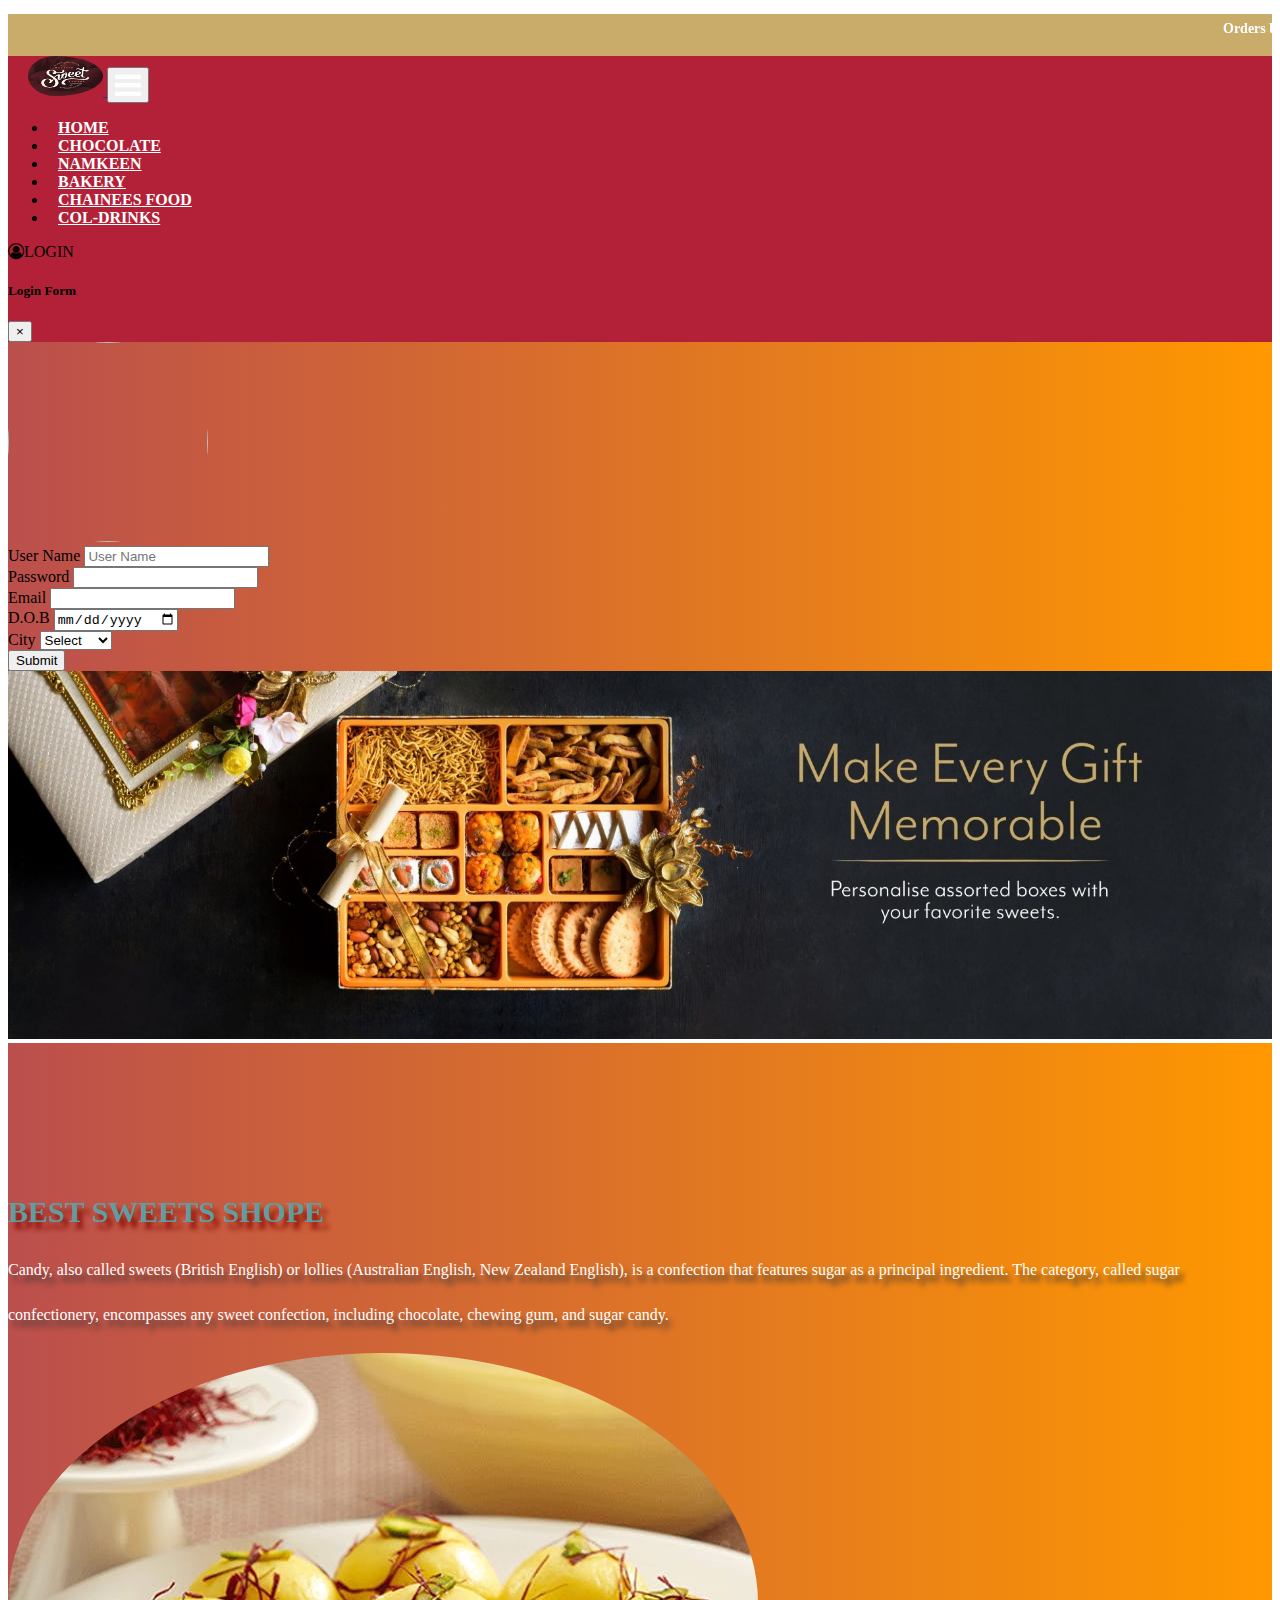
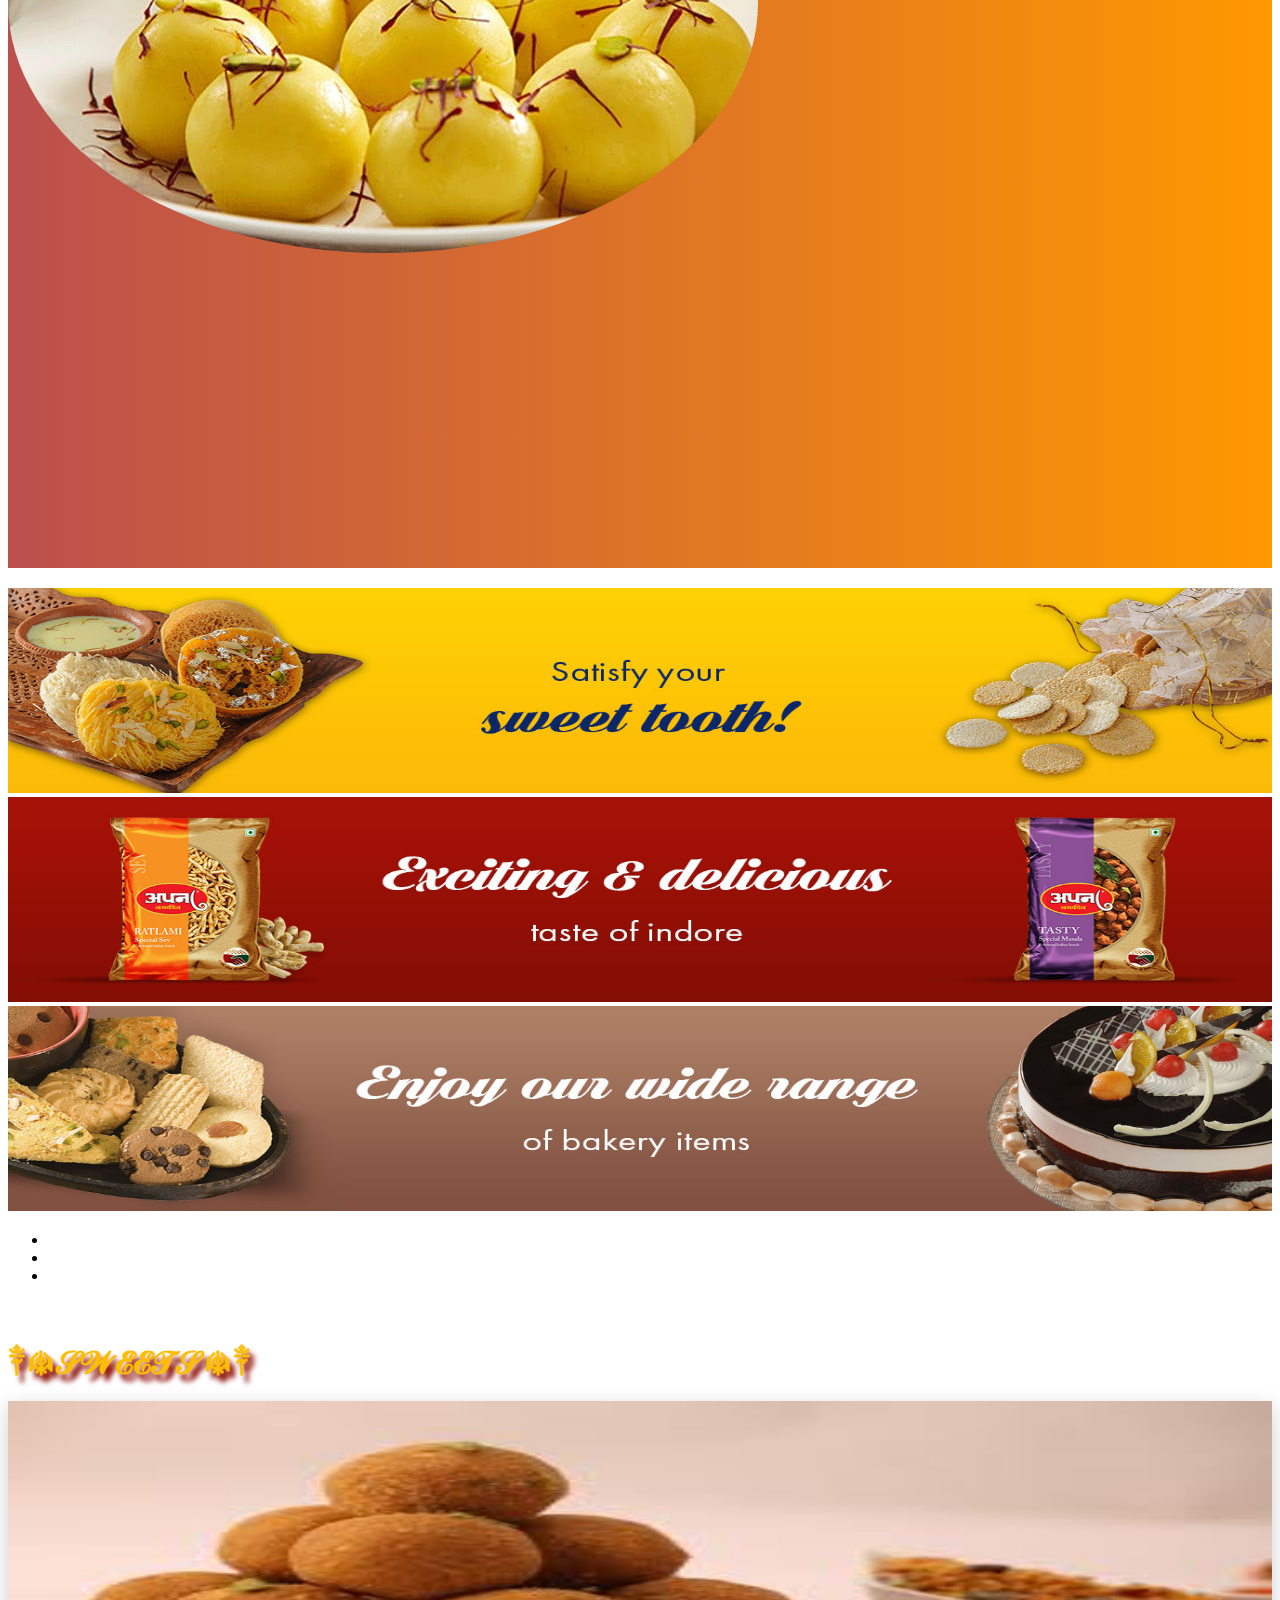
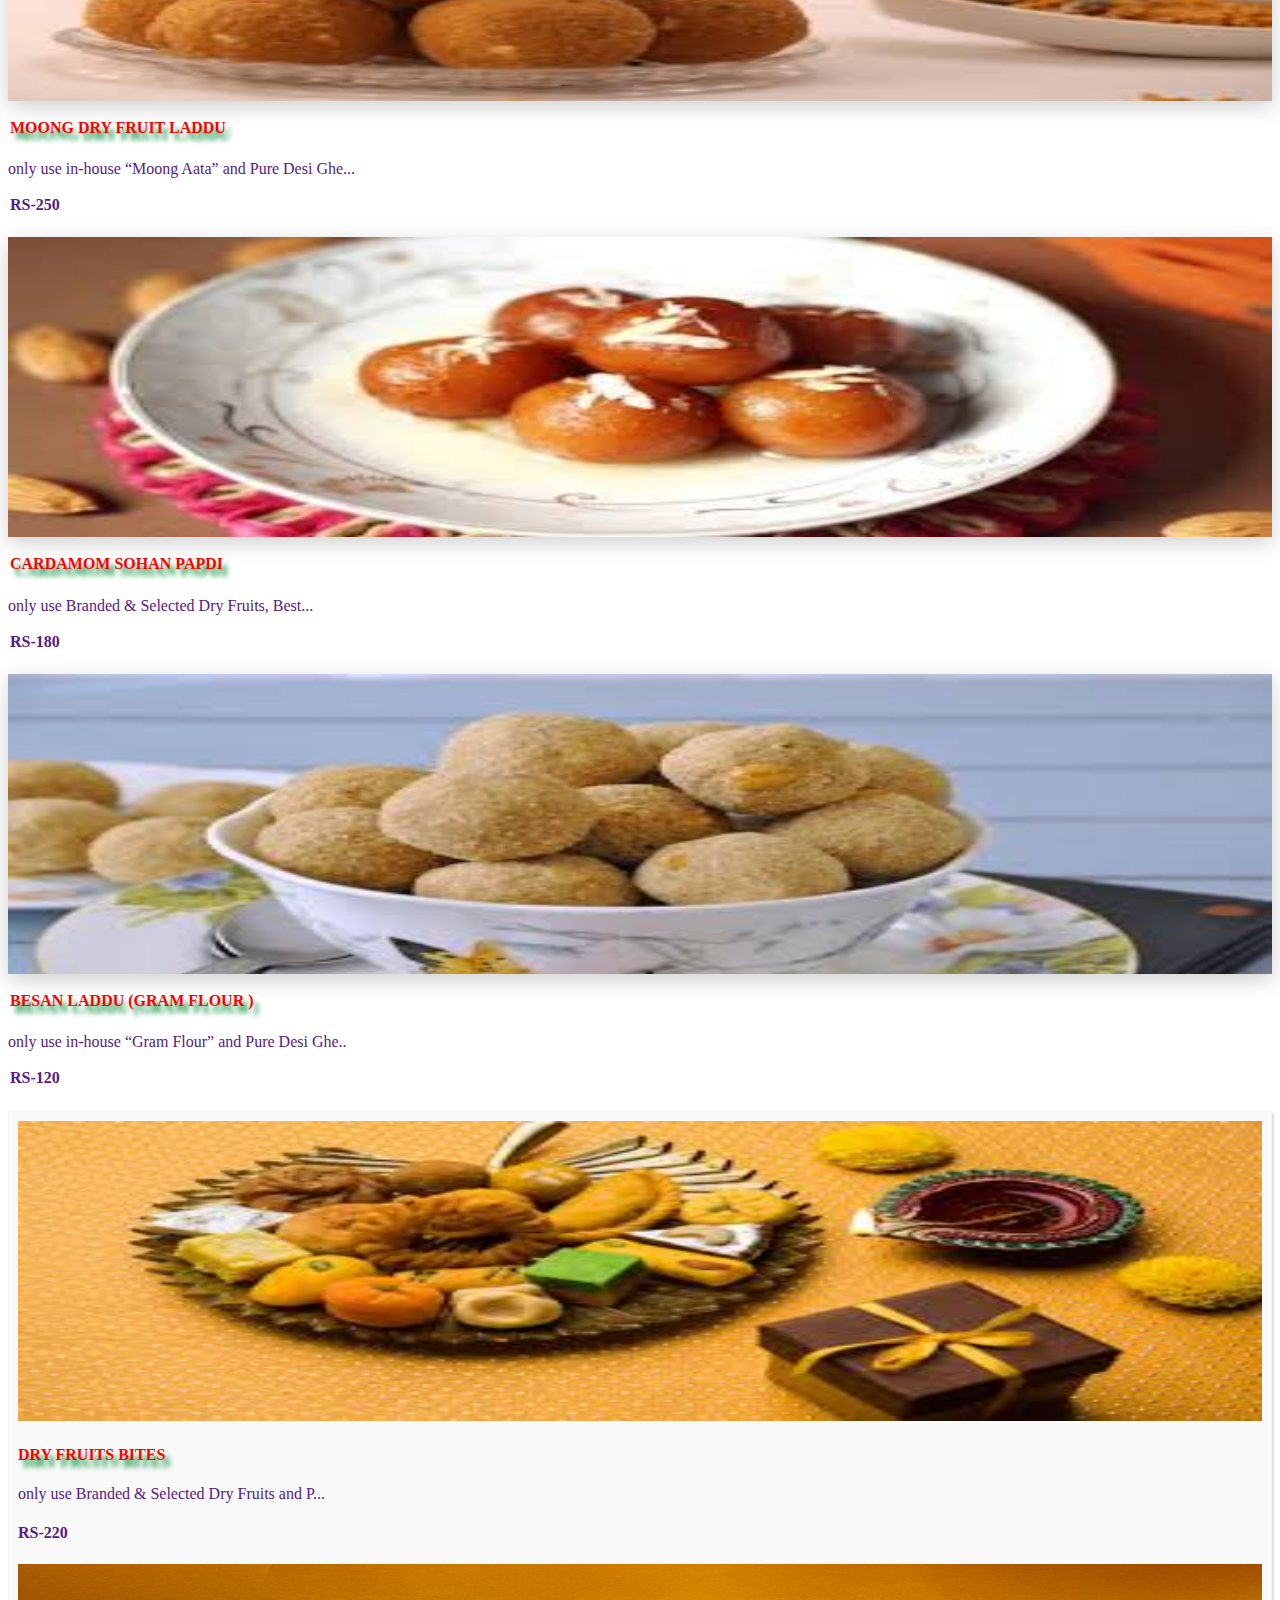
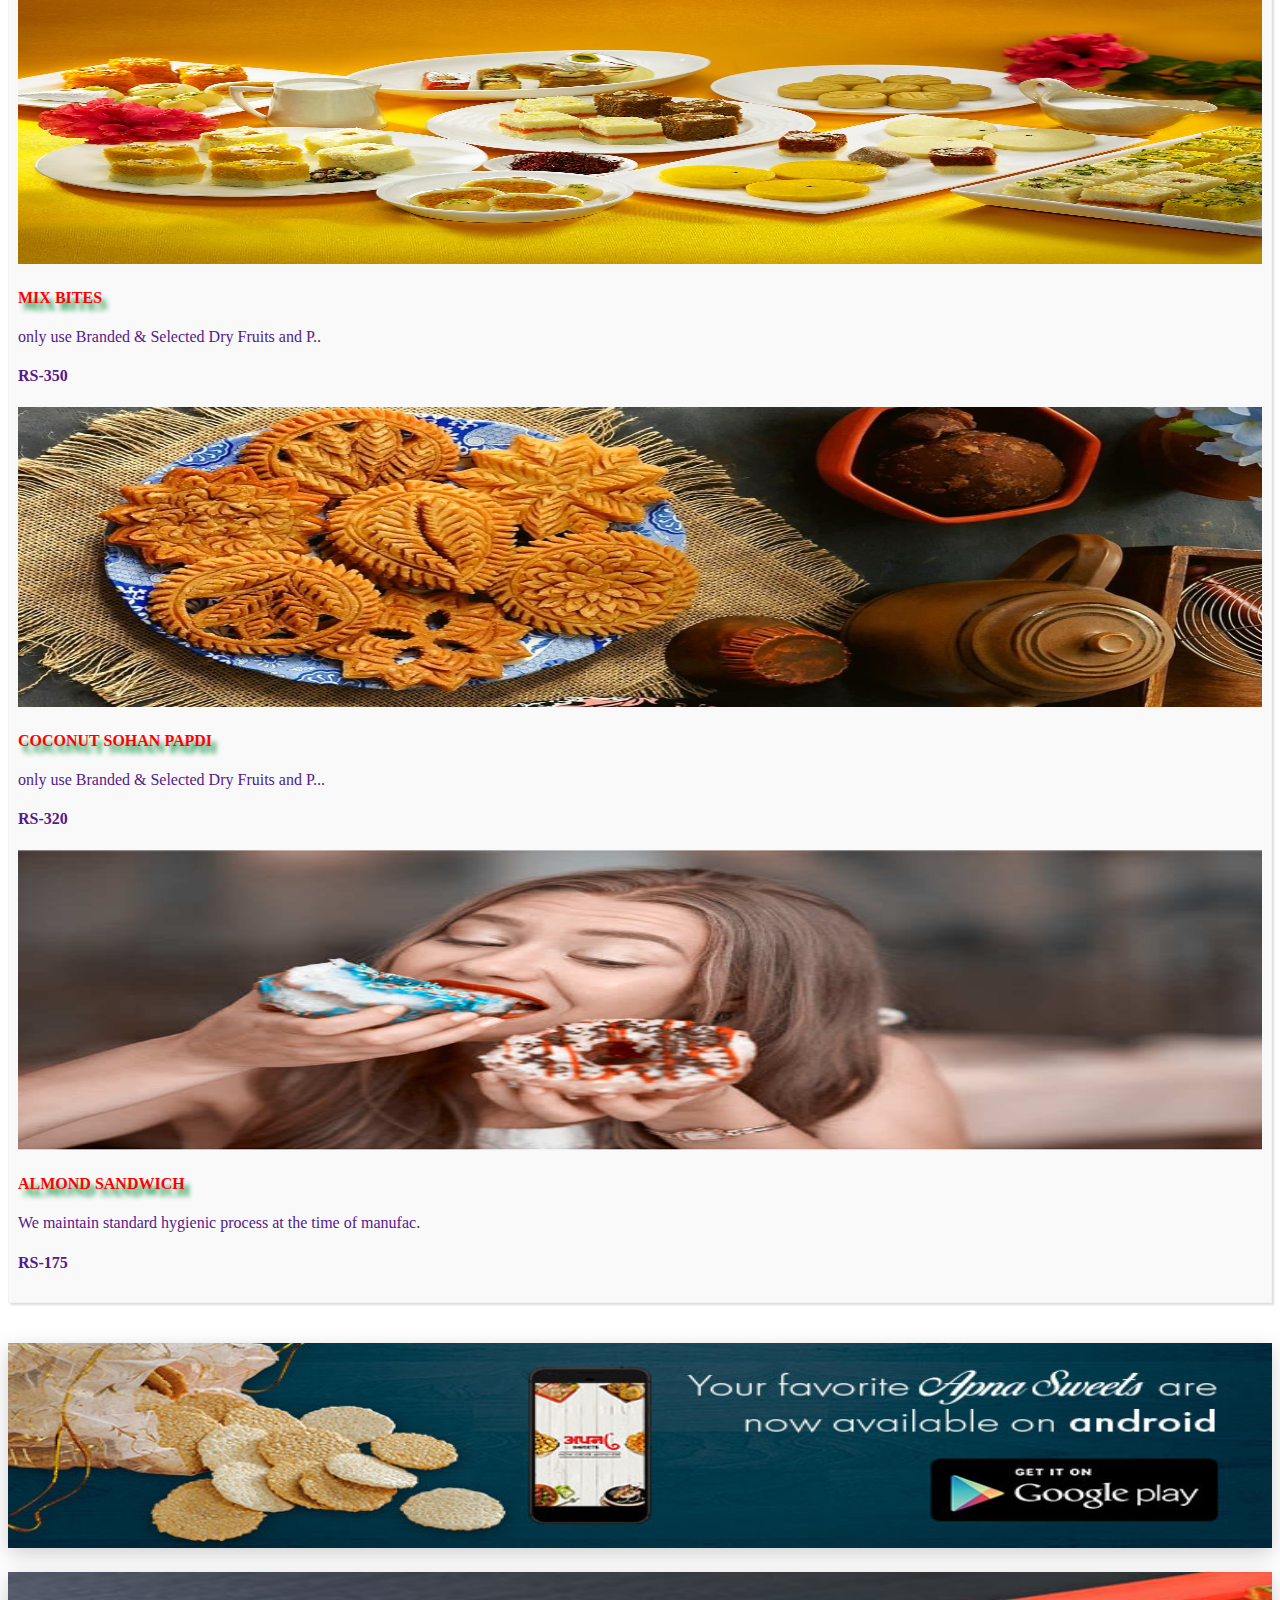
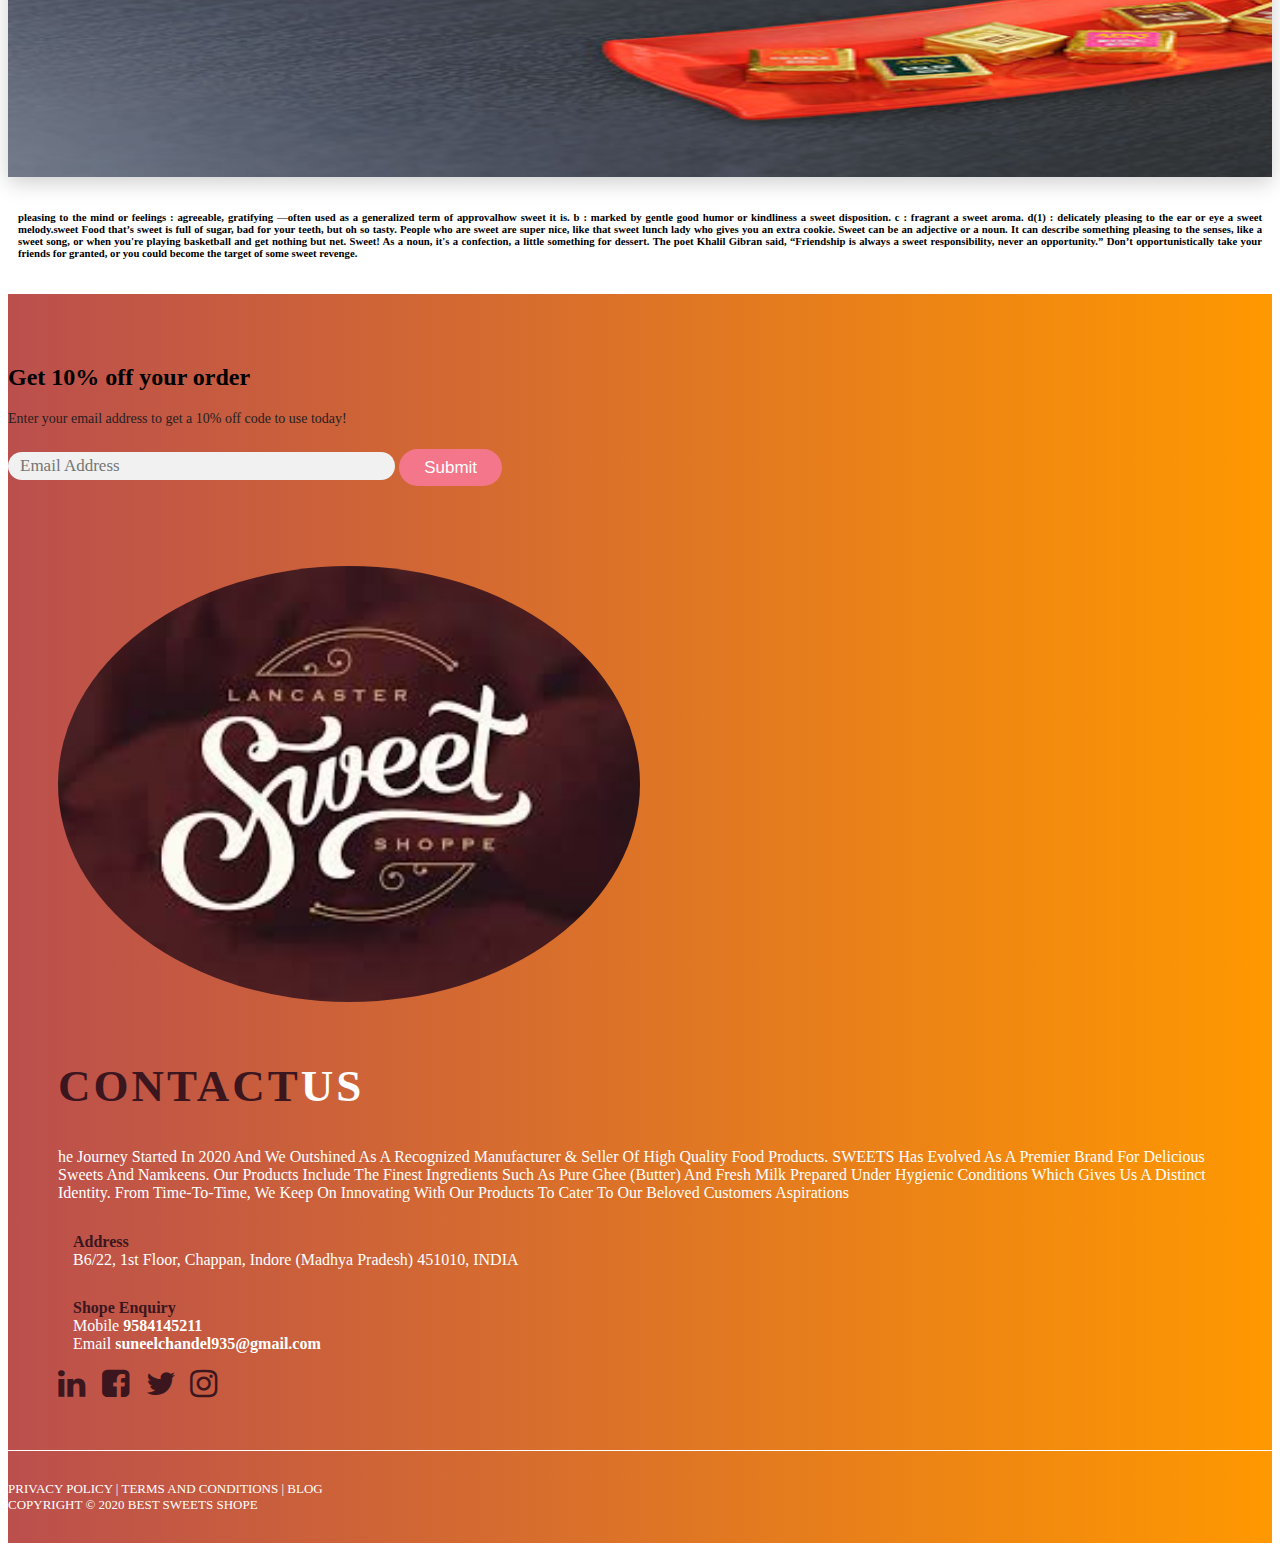
==== index.html @ b3252f17 "home page name change" ====
<!DOCTYPE html>
<html>
<head>
	<title></title>
	<link rel="stylesheet" href="https://cdn.jsdelivr.net/npm/bootstrap@4.5.3/dist/css/bootstrap.min.css" integrity="sha384-TX8t27EcRE3e/ihU7zmQxVncDAy5uIKz4rEkgIXeMed4M0jlfIDPvg6uqKI2xXr2" crossorigin="anonymous">

	<script src="https://code.jquery.com/jquery-3.5.1.slim.min.js" integrity="sha384-DfXdz2htPH0lsSSs5nCTpuj/zy4C+OGpamoFVy38MVBnE+IbbVYUew+OrCXaRkfj" crossorigin="anonymous"></script>
    <script src="https://cdn.jsdelivr.net/npm/bootstrap@4.5.3/dist/js/bootstrap.bundle.min.js" integrity="sha384-ho+j7jyWK8fNQe+A12Hb8AhRq26LrZ/JpcUGGOn+Y7RsweNrtN/tE3MoK7ZeZDyx" crossorigin="anonymous"></script>

    <meta name="viewport" content="width=device-width, initial-scale=1, shrink-to-fit=no">

    <link rel="stylesheet"  href="https://stackpath.bootstrapcdn.com/font-awesome/4.7.0/css/font-awesome.min.css">
    <link rel="preconnect" href="https://fonts.gstatic.com">
    <link href="https://fonts.googleapis.com/css2?family=Nerko+One&display=swap" rel="stylesheet">
    <link rel="stylesheet" type="text/css" href="css/h.css">
</head>




<body>

 <!-- start of header -->
<section>
	<p class="moving-slide ">
		<marquee scrollamount="5">
			<span>
				Orders booked after 8 Nov,2020 onwards would be deliver after Diwali. We are now delivering all products. Expect a delay in delivery and delivery in containment zone will continue after restriction are lifted.

			</span>
	</marquee>
	</p>
</section>
<!-- end of header -->

<!-- start of navbar -->
<section>
	<nav class="navbar navbar-expand-md navbar-light">

		 <!--logo on nav bar-->
		<a href="" class="navbar-brand">

		      <img  src="image/logo2.jpeg" width="75px" >
		 </a>
		 <!--button toggle-->
		<button class="navbar-toggler" data-toggle="collapse" data-target="#a">
			<i class="fa fa-bars"></i>
   		 </button>

	<div class="collapse navbar-collapse" id="a">
			<ul class="navbar-nav ml-auto">
				<li class="nav-item">
					<a href="index.html" class="nav-link" >HOME</a></li>
				<li class="nav-item">
					<a href="chocolate.html" class="nav-link" >CHOCOLATE</a></li>
				<li class="nav-item">
					<a href="namkeen.html" class="nav-link" >NAMKEEN </a></li>
				<li class="nav-item">
					<a href="bakery.html" class="nav-link">BAKERY</a></li>
				<li class="nav-item">
					<a href="chainessfood.html" class="nav-link">CHAINEES FOOD </a></li>
	      		<li class="nav-item">
					<a href="cold.html" class="nav-link">COL-DRINKS</a></li>								
			</ul> 
	    <div class="btn" data-toggle="modal" data-target="#aa"><i class="fa fa-user-circle-o" aria-hidden="true"></i>LOGIN</div>
            <div class="modal fade" id="aa">
                <div class="modal-dialog" >
                    <div class="modal-content">
                        <div class="modal-header">
                            <h5 class="modal-title">Login Form</h5>
                            <button type="button" class="" data-dismiss="modal">
                            <span >&times;</span>
                            </button>       
                        </div>
                           <div class="modal-body text-center" style="background-image:linear-gradient(to right,#bb4f4d,#ff9800);">
                           	<img src="image/sunil.jpeg" style="width: 200px; height: 200px; border-radius: 50%">
                            <form> <!-- form start -->
		<div class="form-group">
			<label>User Name</label>
			<input type="text" name="" placeholder="User Name" class="form-control">			
		</div>	

		<div class="form-group">
			<label>Password</label>
			<input type="password" name="" class="form-control">	
		</div>	

		<div class="form-group">
			<label>Email</label>
			<input type="text" name="" class="form-control">		
		</div>	

		<div class="form-group">
			<label>D.O.B</label>
			<input type="date" name="" class="form-control">		
		</div>	

		<div class="form-group">
			<label>City</label>
			<select class="form-control">
			<option>Select</option>
			<option>indore</option>
			<option>bhopal</option>
			<option>Gwalior</option>
			<option>ujjain</option>
			<option>jawalpur</option>
			</select>
		</div>

		<input type="submit" name="" class="btn btn-info">

		</form><!-- form end -->
			
	    </div><!--  end container -->  
                           </div>
                    </div>
                </div>
            </div>
        </div>

	</div>	 
	</nav><!--end of nav bar-->
	
	</section><!--end  0f navbar-->

   <!--  1st image start -->
	<section>
    <img src="image/sweet5.jpg" style="width: 100%">
    </section>
     <!-- 1st image end -->
	<section class="banner"><!--banner first section start-->

		<div class="container">
			<div class="row">
			<div class="col-md-6">
			<p class="promo-title">BEST SWEETS SHOPE</p>
			<p class="promo-title2">Candy, also called sweets (British English) or lollies (Australian English, New Zealand English), is a confection that features sugar as a principal ingredient. The category, called sugar confectionery, encompasses any sweet confection, including chocolate, chewing gum, and sugar candy.</p>
			</div>
			<div class="col-md-6 text-center">
				<a href=""><img src="image/1.jpg"  class="img-fluid"></a>
				<iframe width="100%" height="315" src="https://www.youtube.com/embed/-h95pp9Nv2A" frameborder="0" allow="accelerometer; autoplay; clipboard-write; encrypted-media; gyroscope; picture-in-picture" allowfullscreen></iframe>
			</div>

			</div><!--row end-->
		</div><!--container end-->	
	</section><!--end of first banner section-->

  <div class="container-fluid">
 <div class="carousel slide" data-ride="carousel" id="myslide">

  <div class="carousel-inner">

       <div class="carousel-item active" data-interval="2000">
           <img  src="image/sweet.jpg" alt="First slide"  width="100%" height="205px">
           
           
        </div>

         <div class="carousel-item" data-interval="2000">
           <img  src="image/sweet3.jpg" alt="First slide"  width="100%" height="205px">

       
         </div>

         <div class="carousel-item" data-interval="2000">
           <img  src="image/sweet4.jpg" alt="First slide"  width="100%" height="205px">

           
         </div>
         
      <!--slider end--->       
  </div><!-- end  carousel-inner-->

  <ul class="carousel-indicators">
     <li data-target="#a" data-slide-to="0" class="active"></li>
     <li data-target="#myslide" data-slide-to="1" class=""></li>
     <li data-target="#myslide" data-slide-to="2" class=""></li>  
  </ul>

  <a href="#myslide" data-slide="prev" class="carousel-control-prev">
       <span class="carousel-control-prev-icon"></span>
  </a>

  <a href="#myslide" data-slide="next" class="carousel-control-next">
       <span class="carousel-control-next-icon"></span>
  </a>
  
</div><!--  carousel slide end-->
</div>
<!-- sweets images start -->
<section>

		<div class="container-fluid text-center">
			<br>
		<h1 class="title">༒☬𝓢𝓦𝓔𝓔𝓣𝓢☬༒</h1>	
		<div class="row text-center">

		<div class="col-md-4 services">
		<a href="" style="text-decoration: none;"><img src="image/s15.jpeg" class="service-img">
		<h4 class="text-color">MOONG DRY FRUIT LADDU</h4>
		<p> only use in-house “Moong Aata” and Pure Desi Ghe...</p>
		<h4>RS-250</h4></a>
		</div>

		<div class="col-md-4 services">
		<a href="" style="text-decoration: none;"><img src="image/s17.jpeg" class="service-img">
		<h4 class="text-color">CARDAMOM SOHAN PAPDI</h4>
		<p> only use Branded & Selected Dry Fruits, Best...</p>
		<h4>RS-180</h4></a>
		</div>

		<div class="col-md-4 services">
		<a href="" style="text-decoration: none;"><img src="image/s16.jpeg" class="service-img">
		<h4 class="text-color">BESAN LADDU (GRAM FLOUR )</h4>
		<p>  only use in-house “Gram Flour” and Pure Desi Ghe..</p>
		<h4>RS-120</h4></a>
		</div>
        
        <div class="container-fluid text-center">
		 <div class="row fixed text-center">
			<div class="col-md-4">
		       <a href="" style="text-decoration: none;"><img src="image/s13.jpeg" class="img1">
		       <h4 class="text-color">DRY FRUITS BITES</h4>
		       <p>  only use Branded & Selected Dry Fruits and P...</p>
		       <h4>RS-220</h4></a>

		       <a href="" style="text-decoration: none;"><img src="image/s12.jpg" class="img1">
		       <h4 class="text-color">MIX BITES</h4>
		       <p> only use Branded & Selected Dry Fruits and P..</p>
		       <h4>RS-350</h4></a>
			</div>

			<div class="col-md-8">
				<a href="" style="text-decoration: none;"><img src="image/s11.jpg" class="img1">
		       <h4 class="text-color">COCONUT SOHAN PAPDI</h4>
		       <p>  only use Branded & Selected Dry Fruits and P...</p>
		       <h4>RS-320</h4></a>

		       <a href="" style="text-decoration: none;"><img src="image/s14.jpeg" class="img1">
		       <h4 class="text-color">ALMOND SANDWICH</h4>
		       <p> We maintain standard hygienic process at the time of manufac.</p>
		       <h4>RS-175</h4></a>
			</div>
		 </div>
		</div>
		

	</div>
</div><!--end container  end---->	
		
	</section>
<!-- sweets images end -->


<!--start of second banner section-->
<section>
	<div class="container-fluid">
	   <div class="row">
		 <div class="col-md-7 col-sm-7">
		 	<img src="image/2.jpg" class="img">
		 </div>
		 <div class="col-md-5 col-sm-5">
		 	<img src="image/3.jpg" class="img">
		 </div>
	   </div>	
	</div>
</section>
<!--end of secon banner section-->	

<!-- text paragraph start -->
<section>
	<div class="container-fluid">
		<div class="row">

			<div class="col-sm-12 col-md-12">
				<h6 class="banners">pleasing to the mind or feelings : agreeable, gratifying —often used as a generalized term of approvalhow sweet it is. b : marked by gentle good humor or kindliness a sweet disposition. c : fragrant a sweet aroma. d(1) : delicately pleasing to the ear or eye a sweet melody.sweet
                Food that’s sweet is full of sugar, bad for your teeth, but oh so tasty. People who are sweet are super nice, like that sweet lunch lady who gives you an extra cookie.
                Sweet can be an adjective or a noun. It can describe something pleasing to the senses, like a sweet song, or when you're playing basketball and get nothing but net. Sweet! As a noun, it's a confection, a little something for dessert. The poet Khalil Gibran said, “Friendship is always a sweet responsibility, never an opportunity.” Don’t opportunistically take your friends for granted, or you could become the target of some sweet revenge.</h6>
			</div>
		</div>
	</div>
</section>
<!-- text paragraph end -->

<!-- your order start -->
<section class="text-center">
	<div class="y-background">
		<div class="container">
			<div class="full">
				<h2>Get 10% off your order</h2>
				<p class="small">Enter your email address to get a 10% off code to use today!</p>
				<br>
				<div>
					<form>
						<input type="email" placeholder="Email Address" name="" class="email">
						<div class="clear">
						<button type="button" class="submit">Submit</button>
					</div>
					</form>
				</div>
				</div>
			</div>
			
		</div>
	</div>
</section>
<!-- your order end -->
<!-- footer start -->
<section>
	<br><br>
	<div class="mainfooter">
		<div class="container-fluid">
			<div class="row">
				<div class="col-md-5 col-sm-5">
					<div class="widget_text widget widget_custom_html" id="custom_html-2">
						<div class="textwidget custom-html-widget text-center">
							<a href="">
								<img src="image/logo2.jpeg" style="margin-top: 30px; width: 50%;border-radius: 50%">
							</a>
							<br><br>
						</div><!-- 2nd widget text end -->		
					</div><!-- 1st widget text end -->	
				</div><!-- col-md-5 end -->

				<div class="col-md-7 col-sm-7">
					<div class="widget widget_text" id="text-3">
						<b>
							<h2 class="F1"><span class="y">CONTACT</span>US</h2>
						</b>
						<P>he Journey Started In 2020 And We Outshined As A Recognized Manufacturer & Seller Of High Quality Food Products. SWEETS Has Evolved As A Premier Brand For Delicious Sweets And Namkeens. Our Products Include The Finest Ingredients Such As Pure Ghee (Butter) And Fresh Milk Prepared Under Hygienic Conditions Which Gives Us A Distinct Identity. From Time-To-Time, We Keep On Innovating With Our Products To Cater To Our Beloved Customers Aspirations</P>
                   
						<div class="textwidget">
							<div class="row">

								<div class="col-md-6 foot-add">
									<span>
										<strong class="y">Address</strong><br>B6/22, 1st Floor, Chappan, Indore (Madhya Pradesh) 451010, INDIA
									</span>								
								</div><!-- col-md-6 foot-add end -->

								<div class="col-md-6 foot-add">
									<span>
										<strong class="y">Shope Enquiry</strong><br>Mobile
										<a href="" style="text-decoration: none;"><b class="z">9584145211</b></a><br>Email
										<a href="" style="text-decoration: none;"><b class="z">suneelchandel935@gmail.com</b></a>
									</span>
								</div><!-- col-md-6 foot-add end -->

							</div><!-- row end -->

						

							<div class="social-icons text-left">
						
						<a href=""><i class="fa fa-linkedin icon" aria-hidden="true"></i></a>
                        <a href=""><i class="fa fa-facebook-square icon" aria-hidden="true"></i></a>
                        <a href=""><i class="fa fa-twitter icon" aria-hidden="true"></i></a>
                        <a href=""><i class="fa fa-instagram icon" aria-hidden="true"></i></a>
            
							</div> <!-- icon end -->						
						</div><!-- textwidget end -->					
					</div><!-- widget widget_text end -->				
				</div><!-- col-md-7 end -->				
			</div><!--  strating row end -->			
		</div><!-- container-fluid end -->		
	</div> <!-- main footer end -->
</section>
<!-- footer end -->
<!-- privacy start -->
<section>
    <div class="container-fluid policy">
     <div class="row" style="display: block;">
  	  <div class="text-center">

  		<p class="copyright-text b">
  		PRIVACY POLICY | TERMS AND CONDITIONS | 
  		<a href="" style="text-decoration: none;color: #fff;">BLOG</a>
  		<br>
  		COPYRIGHT © 2020
  		<a href="" style="text-decoration: none;color: #fff;">BEST SWEETS SHOPE</a>	
  		</p>
  		
  	  </div> <!-- text center end -->	
     </div> <!-- row end -->	
    </div><!-- terms condition end -->
</section>
<!--  privacy end -->
</body>
</html>
---- css/h.css ----
.moving-slide{
               text-align: center;
               color: #fff;
               background-color: #c9ac6a;
               margin-bottom: 0;
               font-size: 14px;
               font-weight: 600;
               height: 35px;
               padding-top: 7px;

         
            }
        
        .navbar
			{
			   background-color: #b22137;
			   padding: 0;
			}
		.navbar-brand img
			{
				height: 40px;
				padding-left: 20px;
				border-radius: 65%;
			}

		.navbar-toggler
			{
				outline: none !important;			
		    }	

		.fa-bars
			{
				color: #fff;
				font-size: 30px !important;
			}  
			 
		.navbar-nav li
			{
				padding: 0 10px;
			}
		.navbar-nav li a
			{
				color: #fff!important;
				font-weight: 600;
				float: left;
				text-align: left;

			}
			 li a:hover{
				color: red;
			}
	    
		.banner{
			background-image:linear-gradient(to right,#bb4f4d,#ff9800);
				color: #fff;
				padding-top: 5%;
				line-height: 10px;

		    }

		.promo-title
			{
				font-size: 30px;
				font-weight: 600;
				margin-top: 100px;
        font-family: 'Lobster', cursive;
        text-shadow: 5px 7px 5px #8e0f06;
        color: cadetblue;
            }
    
    .promo-title2{
          text-shadow: 5px 7px 5px #423837;
          line-height: 45px;
    } 
			

		.img-fluid{
			border-radius: 50%;
		    }

		.container-fluid{
			margin-top: 20px;
		    }

		.title{
			color: #fbbd06;
			margin-bottom: 20px;
      font-family: 'Lobster', cursive;
      text-shadow: 5px 7px 5px #8e0f06;
		   }
         
        .services h4{
			padding: 2px;
			margin-top: 12px;
			text-transform: uppercase;
		   }
        
        .service-img{
			box-shadow: 0 0px 0px 0 rgba(0, 0, 0, 0.2), 0 6px 20px 0 rgba(0, 0, 0, 0.19);
			height: 300px;
			width: 100%;
		   }
        
        .fixed{
            background: #f9f9f9;
            border: 1px solid #f2f2f2;
            box-shadow: 2px 2px 2px #ddd;
            margin-bottom: 6px;
            padding: 9px;
            position: relative;
          }

         .img1{
        	width: 100%;
        	height: 300px;
          }  
        
        .text-color{
		   	color: red;
        text-shadow: 5px 7px 5px #068e3b;
        font-family: 'Dancing Script', cursive;
		  }


		.img{

          box-shadow: 0 0px 0px 0 rgba(0, 0, 0, 0.2), 0 6px 20px 0 rgba(0, 0, 0, 0.19);
		  width: 100%;
          height: 205px;
          margin-top: 20px;
		    }       			  

		.banners{
			
			color: black;
            padding-top: 0%;
            margin-top: 18px;
            text-align: justify;
            padding: 10px;
            font-family: 'Dancing Script', cursive;
		  }

        .y-background{

            padding-top: 50px;
            padding-bottom: 50px;
            overflow: auto;
            background-image:linear-gradient(to right,#bb4f4d,#ff9800);
            box-sizing: border-box;
            display: block;
            float: left;
            width: 100%;
            clear: both;
         }

        .full{
        	width: 100%;
         }

        .small{
     	    color: #262020;
            font-size: 14px;
            margin-bottom: 4px;
         }
        .email{
     	
            background: #f1f1f1;
           border-style: none;
            border-radius: 14px;
            font-family: 'Catamaran';
            font-size: 17px;
            padding: 4px;
            position: relative;
            text-indent: 8px;
            width: 30%;
            border-style: hidden;
         }
   
        .clear{
     	    display: inline-block;
         }
       .submit{
     	    background: #f4768a;
            border-radius: 50px;
            color: #ffffff;
            border-style: none;
            display: inline-block;
            font-size: 17px;
            font-family: 'Dosis', sans-serif;
            line-height: 1px;
            padding: 18px 25px;
            text-align: center;
            vertical-align: middle;
       	}   

       .mainfooter{
            background-image:linear-gradient(to right,#bb4f4d,#ff9800);
            padding: 50px;
            color: #fff;
          }
        .F1{
            font-family: 'prague';
            font-size: 45px;
            line-height: 50px;
            letter-spacing: 3px;
            color: #fff;


          }
     
        .y{
            color: #3b161e;
          }

        .z{
        	color: #fff;
          }

        .foot-add{
            padding: 15px;
          }
      
        .icon{

            width: 40px;
            color: #3b161e;
            font-size: 2em;

          }


		.policy{
      	    background-image:linear-gradient(to right,#bb4f4d,#ff9800);
            padding-top: 30px;
            padding-bottom: 30px;
            margin-top: 1px;
          }

        .b{
      	    font-size: 13px;
            color: white;
            margin-top: 0px;
            margin-bottom: 0rem;
          }
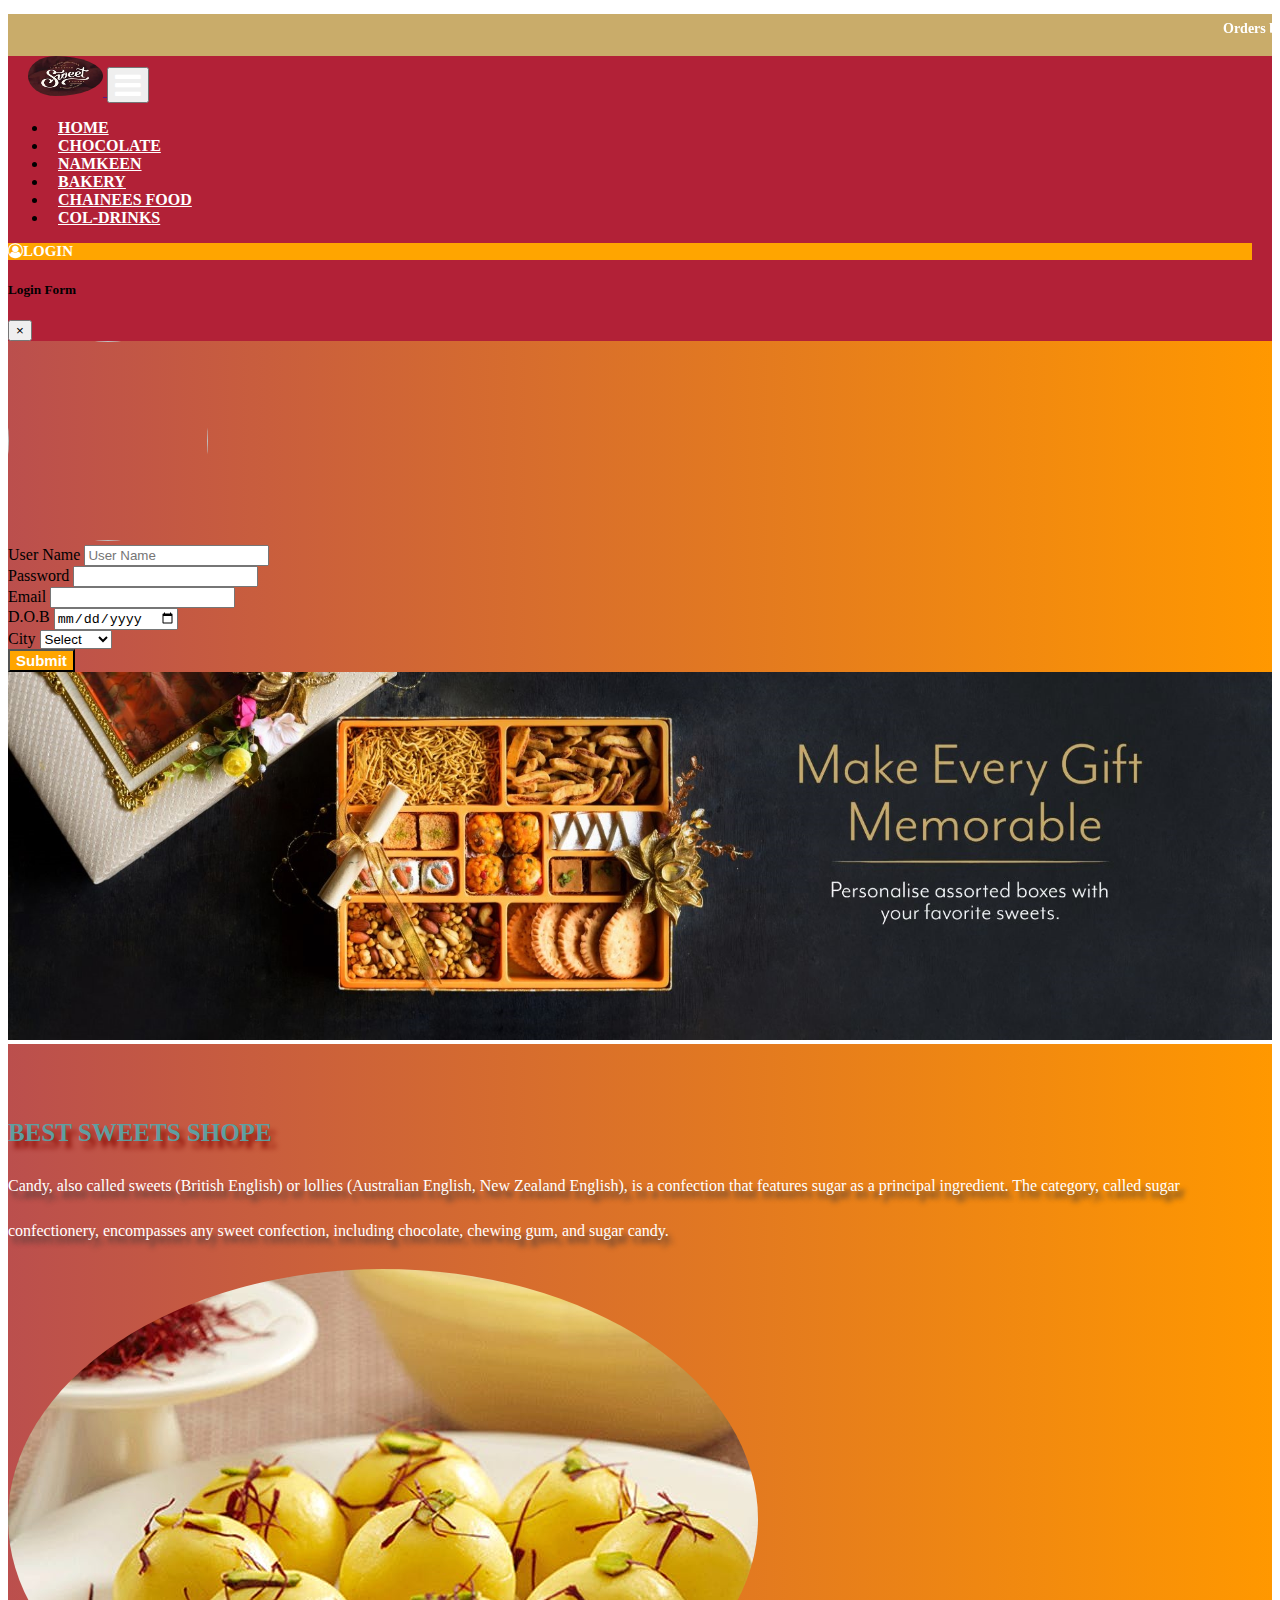
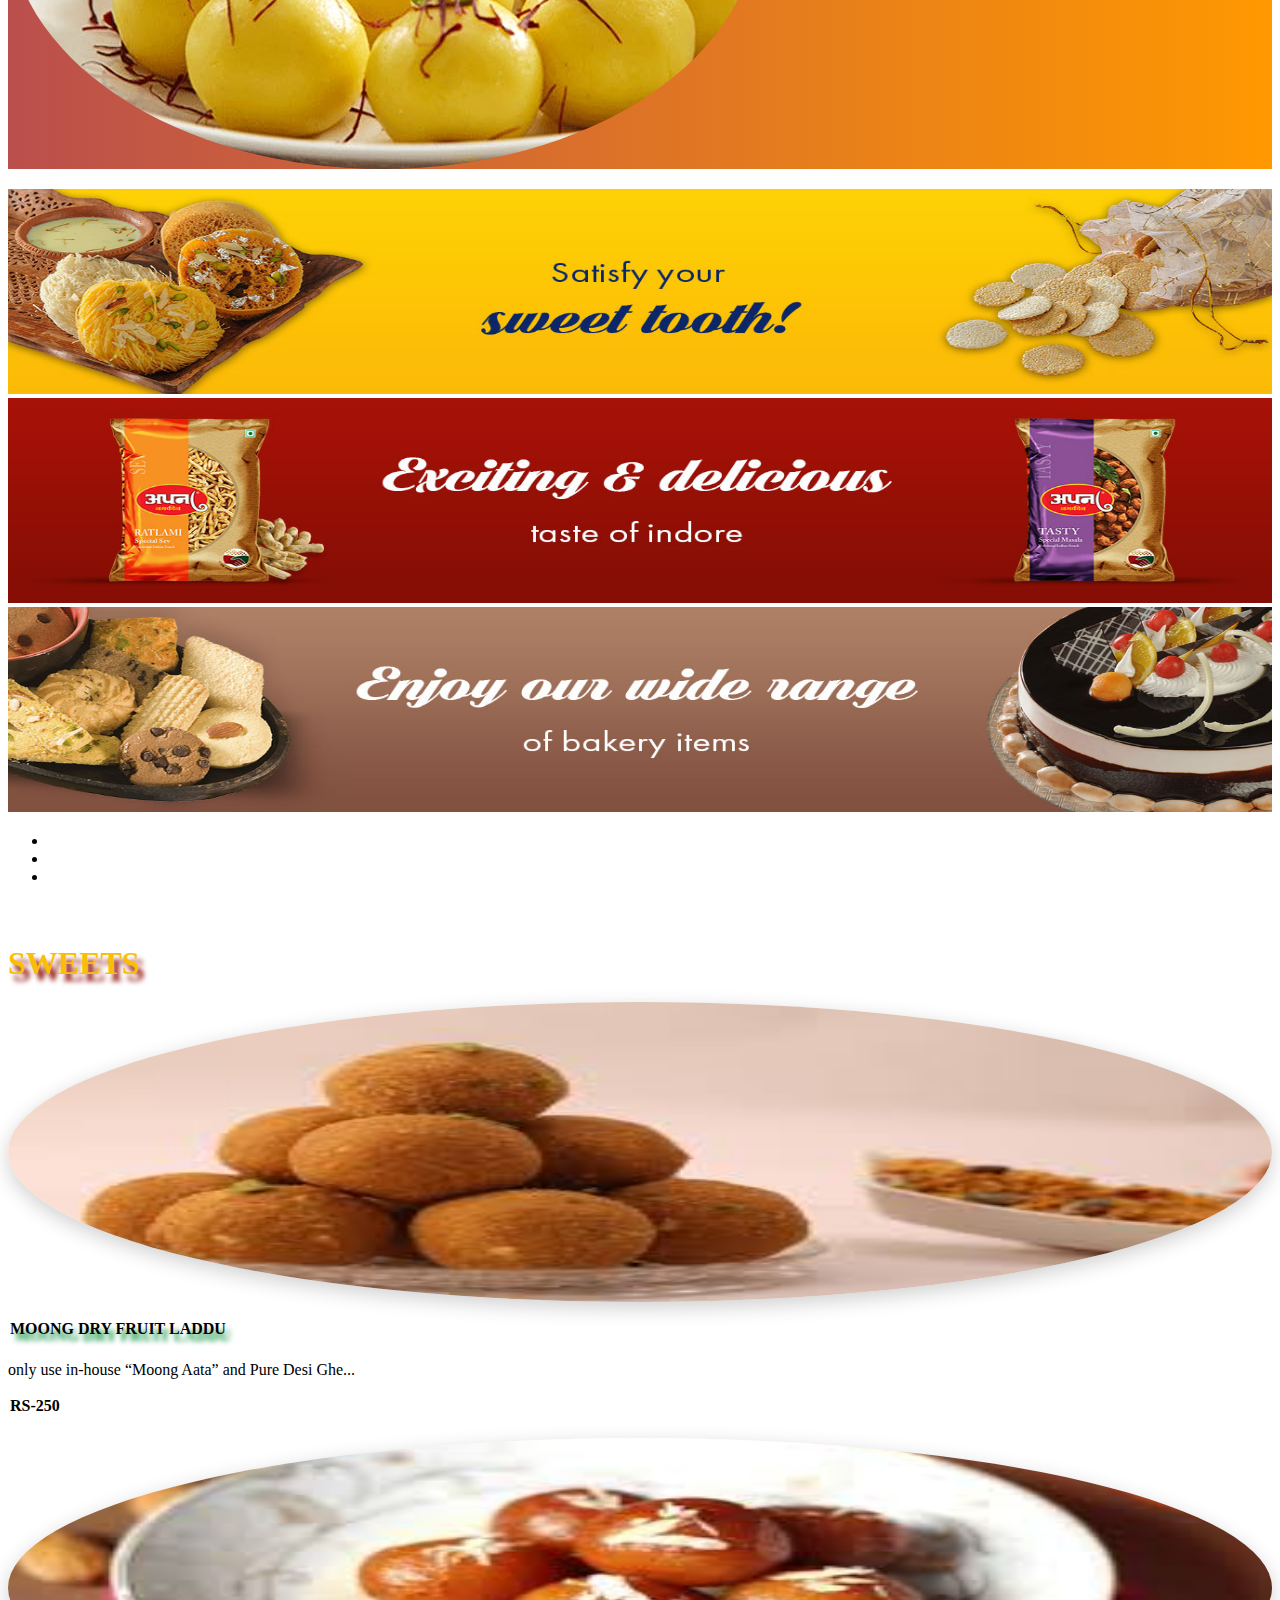
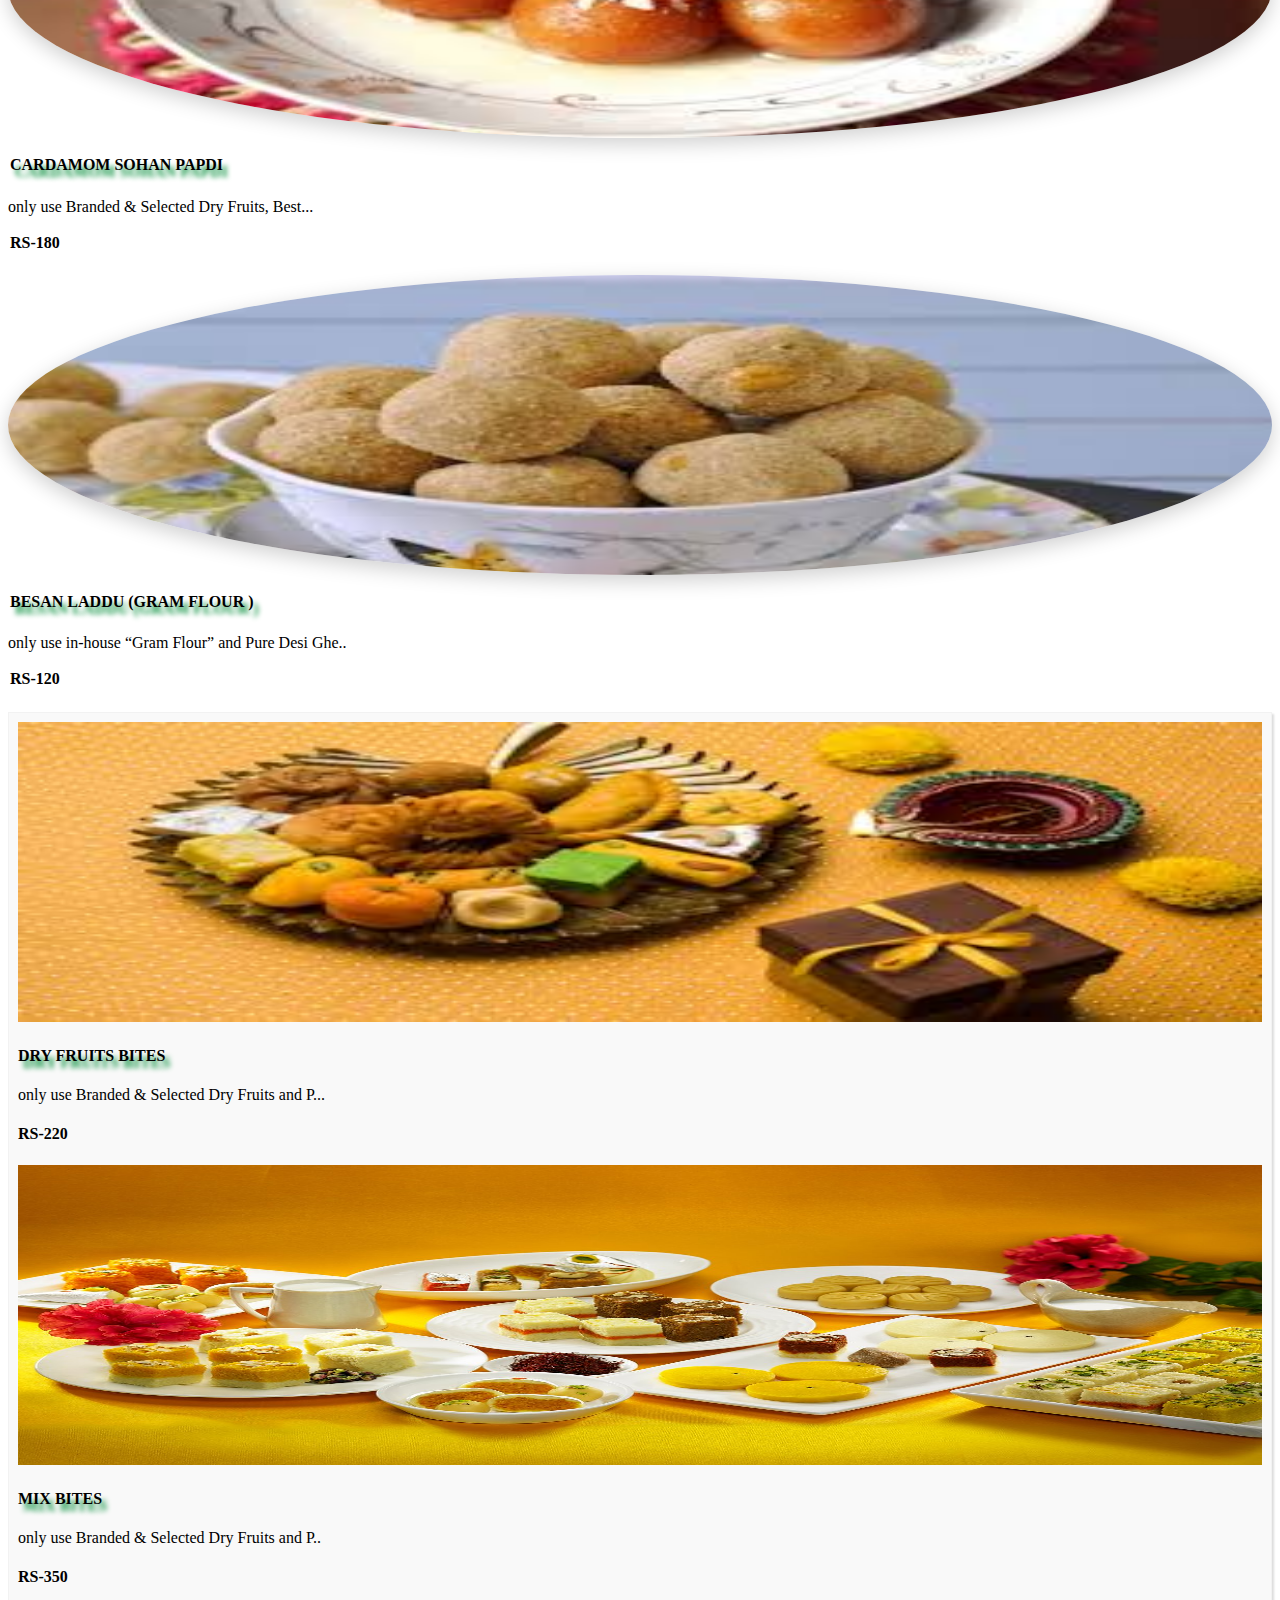
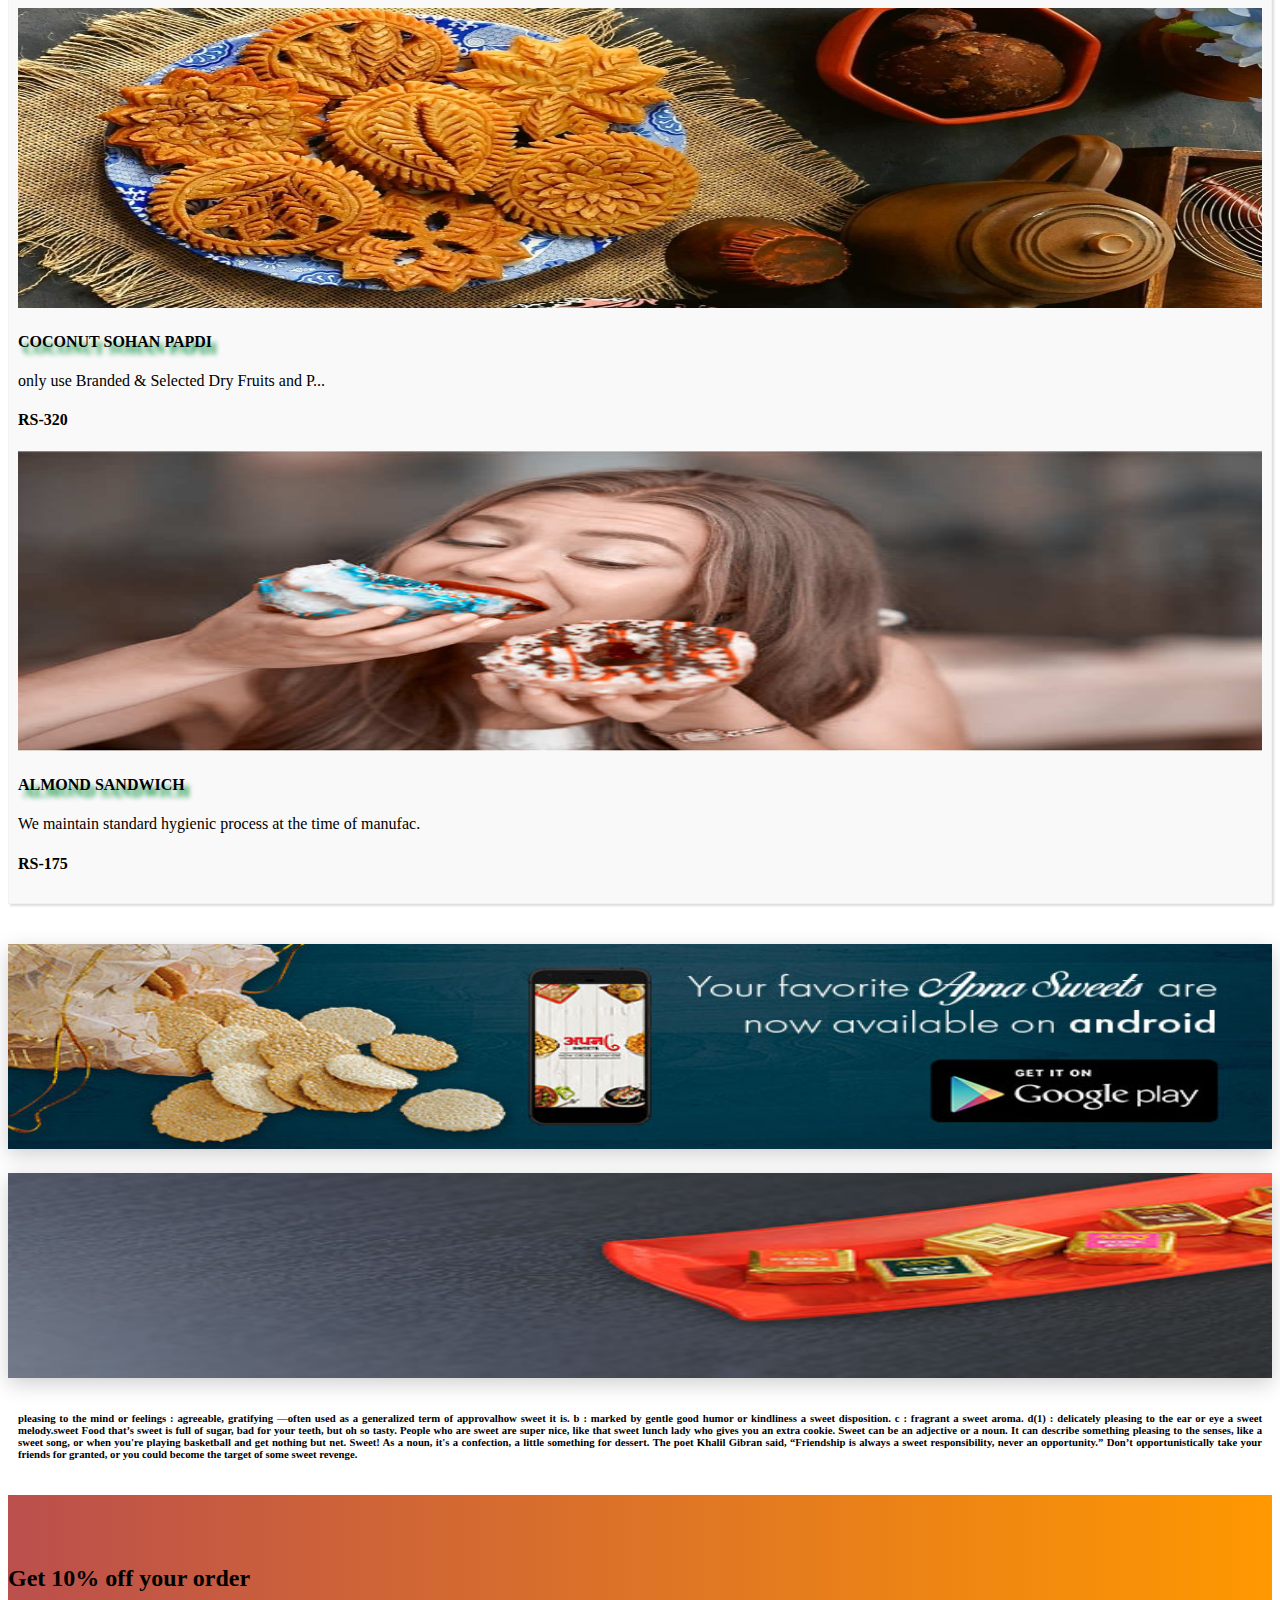
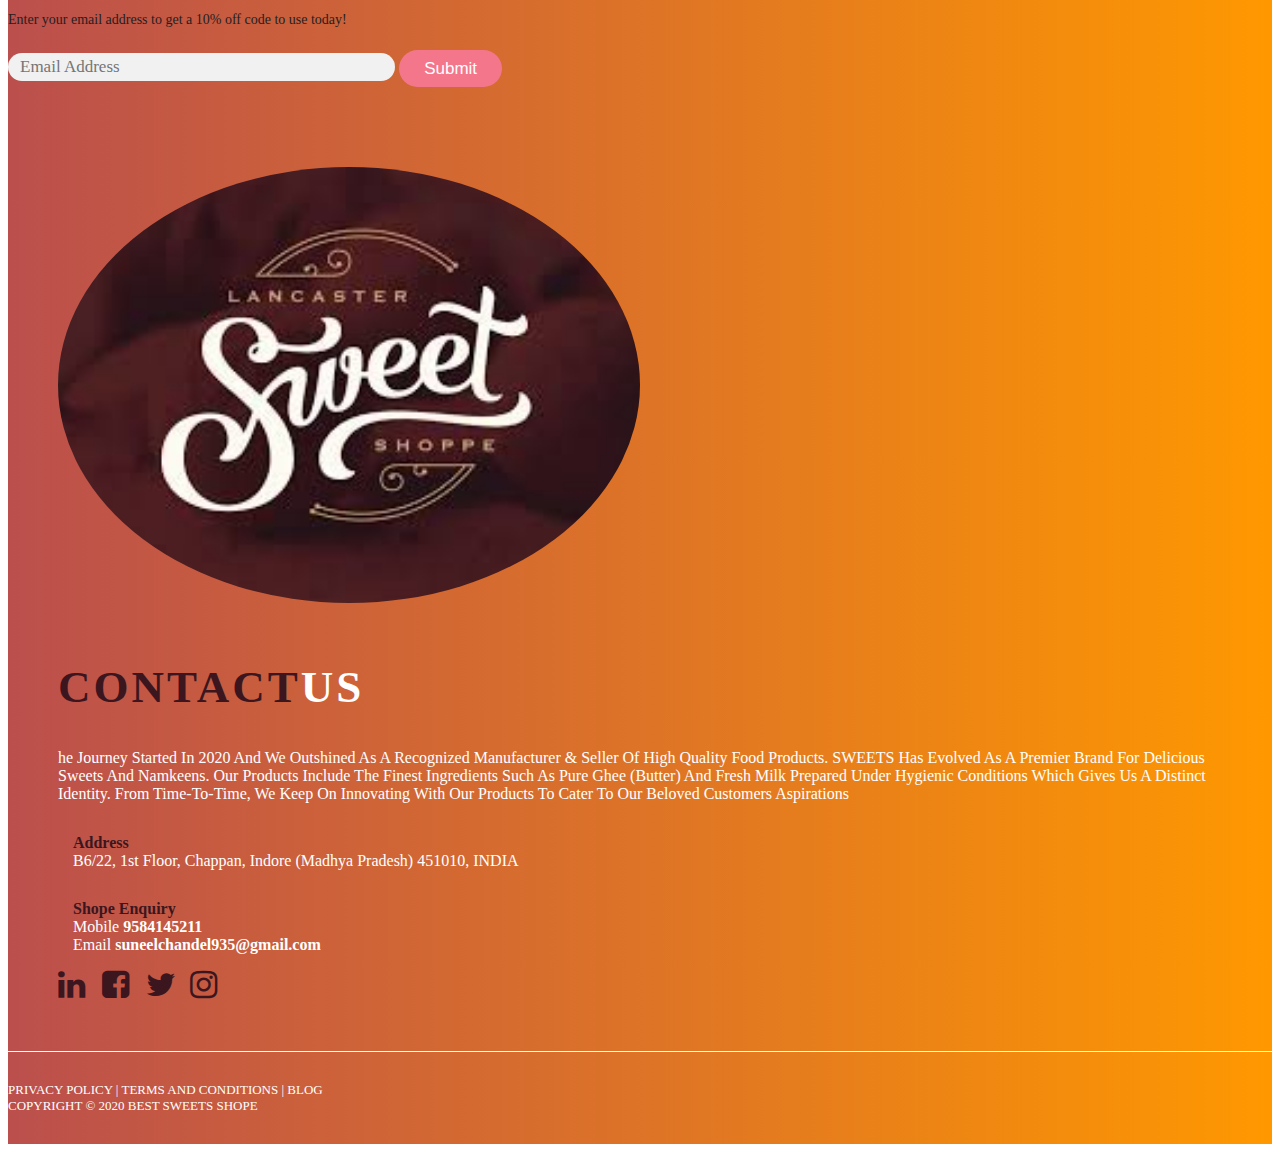
==== commit 9c784ce9: "index-page modifiy" ====
--- a/index.html
+++ b/index.html
@@ -1,7 +1,7 @@
 <!DOCTYPE html>
 <html>
 <head>
-	<title></title>
+	<title>yaranasweetshop</title>
 	<link rel="stylesheet" href="https://cdn.jsdelivr.net/npm/bootstrap@4.5.3/dist/css/bootstrap.min.css" integrity="sha384-TX8t27EcRE3e/ihU7zmQxVncDAy5uIKz4rEkgIXeMed4M0jlfIDPvg6uqKI2xXr2" crossorigin="anonymous">
 
 	<script src="https://code.jquery.com/jquery-3.5.1.slim.min.js" integrity="sha384-DfXdz2htPH0lsSSs5nCTpuj/zy4C+OGpamoFVy38MVBnE+IbbVYUew+OrCXaRkfj" crossorigin="anonymous"></script>
@@ -138,7 +138,6 @@
 			</div>
 			<div class="col-md-6 text-center">
 				<a href=""><img src="image/1.jpg"  class="img-fluid"></a>
-				<iframe width="100%" height="315" src="https://www.youtube.com/embed/-h95pp9Nv2A" frameborder="0" allow="accelerometer; autoplay; clipboard-write; encrypted-media; gyroscope; picture-in-picture" allowfullscreen></iframe>
 			</div>
 
 			</div><!--row end-->
@@ -192,54 +191,54 @@
 
 		<div class="container-fluid text-center">
 			<br>
-		<h1 class="title">༒☬𝓢𝓦𝓔𝓔𝓣𝓢☬༒</h1>	
+		<h1 class="title">SWEETS</h1>	
 		<div class="row text-center">
 
 		<div class="col-md-4 services">
-		<a href="" style="text-decoration: none;"><img src="image/s15.jpeg" class="service-img">
+		<a href="" style="text-decoration: none;"><img src="image/s15.jpeg" class="service-img"></a>
 		<h4 class="text-color">MOONG DRY FRUIT LADDU</h4>
 		<p> only use in-house “Moong Aata” and Pure Desi Ghe...</p>
-		<h4>RS-250</h4></a>
+		<h4>RS-250</h4>
 		</div>
 
 		<div class="col-md-4 services">
-		<a href="" style="text-decoration: none;"><img src="image/s17.jpeg" class="service-img">
+		<a href="" style="text-decoration: none;"><img src="image/s17.jpeg" class="service-img"></a>
 		<h4 class="text-color">CARDAMOM SOHAN PAPDI</h4>
 		<p> only use Branded & Selected Dry Fruits, Best...</p>
-		<h4>RS-180</h4></a>
+		<h4>RS-180</h4>
 		</div>
 
 		<div class="col-md-4 services">
-		<a href="" style="text-decoration: none;"><img src="image/s16.jpeg" class="service-img">
+		<a href="" style="text-decoration: none;"><img src="image/s16.jpeg" class="service-img"></a>
 		<h4 class="text-color">BESAN LADDU (GRAM FLOUR )</h4>
 		<p>  only use in-house “Gram Flour” and Pure Desi Ghe..</p>
-		<h4>RS-120</h4></a>
+		<h4>RS-120</h4>
 		</div>
         
         <div class="container-fluid text-center">
 		 <div class="row fixed text-center">
 			<div class="col-md-4">
-		       <a href="" style="text-decoration: none;"><img src="image/s13.jpeg" class="img1">
+		       <a href="" style="text-decoration: none;"><img src="image/s13.jpeg" class="img1"></a>
 		       <h4 class="text-color">DRY FRUITS BITES</h4>
 		       <p>  only use Branded & Selected Dry Fruits and P...</p>
-		       <h4>RS-220</h4></a>
-
-		       <a href="" style="text-decoration: none;"><img src="image/s12.jpg" class="img1">
+		       <h4>RS-220</h4>
+
+		       <a href="" style="text-decoration: none;"><img src="image/s12.jpg" class="img1"></a>
 		       <h4 class="text-color">MIX BITES</h4>
 		       <p> only use Branded & Selected Dry Fruits and P..</p>
-		       <h4>RS-350</h4></a>
+		       <h4>RS-350</h4>
 			</div>
 
 			<div class="col-md-8">
-				<a href="" style="text-decoration: none;"><img src="image/s11.jpg" class="img1">
+				<a href="" style="text-decoration: none;"><img src="image/s11.jpg" class="img1"></a>
 		       <h4 class="text-color">COCONUT SOHAN PAPDI</h4>
 		       <p>  only use Branded & Selected Dry Fruits and P...</p>
-		       <h4>RS-320</h4></a>
-
-		       <a href="" style="text-decoration: none;"><img src="image/s14.jpeg" class="img1">
+		       <h4>RS-320</h4>
+
+		       <a href="" style="text-decoration: none;"><img src="image/s14.jpeg" class="img1"></a>
 		       <h4 class="text-color">ALMOND SANDWICH</h4>
 		       <p> We maintain standard hygienic process at the time of manufac.</p>
-		       <h4>RS-175</h4></a>
+		       <h4>RS-175</h4>
 			</div>
 		 </div>
 		</div>
--- a/css/h.css
+++ b/css/h.css
@@ -49,6 +49,13 @@
 			 li a:hover{
 				color: red;
 			}
+      .btn{
+        color: #fff!important;
+        font-weight: 600;
+        font-size: 15px;
+        background-color: orange;
+        margin-right: 20px;
+      }
 	    
 		.banner{
 			background-image:linear-gradient(to right,#bb4f4d,#ff9800);
@@ -60,9 +67,9 @@
 
 		.promo-title
 			{
-				font-size: 30px;
+				font-size: 25px;
 				font-weight: 600;
-				margin-top: 100px;
+				margin-top: 20px;
         font-family: 'Lobster', cursive;
         text-shadow: 5px 7px 5px #8e0f06;
         color: cadetblue;
@@ -99,6 +106,7 @@
 			box-shadow: 0 0px 0px 0 rgba(0, 0, 0, 0.2), 0 6px 20px 0 rgba(0, 0, 0, 0.19);
 			height: 300px;
 			width: 100%;
+      border-radius: 50%;
 		   }
         
         .fixed{
@@ -116,7 +124,7 @@
           }  
         
         .text-color{
-		   	color: red;
+		   	color: black;
         text-shadow: 5px 7px 5px #068e3b;
         font-family: 'Dancing Script', cursive;
 		  }
@@ -241,4 +249,6 @@
             color: white;
             margin-top: 0px;
             margin-bottom: 0rem;
-          }+          }
+
+          